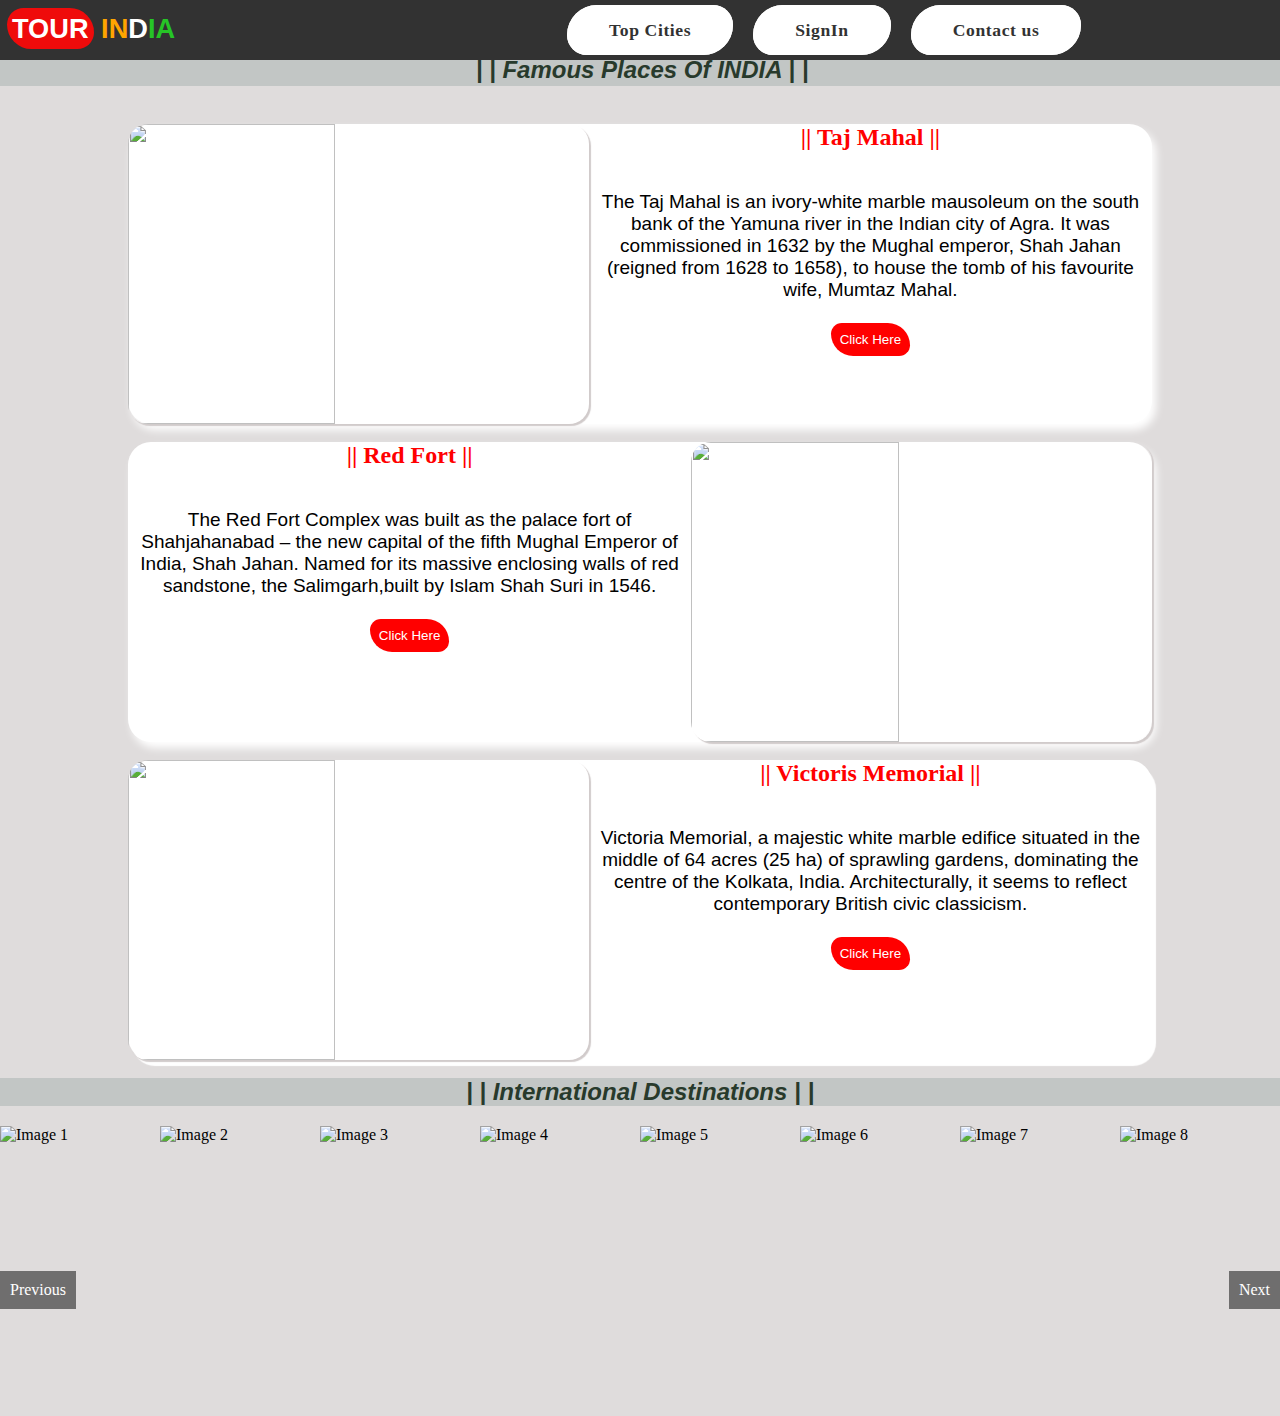
==== index.html @ 89ff2475 "Add files via upload" ====
<!DOCTYPE html>
<html lang="en">

<head>
  <meta charset="UTF-8" />
  <meta name="viewport" content="width=device-width, initial-scale=1.0" />
  <title>TOUR WORLD</title>
  <link rel="stylesheet" href="index.css" />
</head>

<body>
  <div class="hader">
    <div class="websiteName">
      <b class="tour">TOUR</b>
      <b class="india"><b class="I-N">IN</b><b class="D">D</b><b class="I-A">IA</b></b>
    </div>
    <nav class="navbar">
      <ul>
        <li><a href="">Top Cities</a></li>
        <li><a href="">SignIn</a></li>
        <li><a href="">Contact us</a></li>
      </ul>
    </nav>
  </div>
  <div class="fake-hader">
    <div class="fake-websiteName">
      <b class="">TOUR</b>
      <b class="">IN</b><b class="">D</b><b class="">IA</b>
    </div>
    <nav class="fake-navbar">
      <ul>
        <li><a href=""></a></li>
        <li><a href=""></a></li>
        <li><a href=""></a></li>
      </ul>
    </nav>
  </div>
  <h1 class="Famous-Places">| | Famous Places Of INDIA | |</h1>
  <br />
  <div class="contant">
    <div class="famousPlace1">
      <a href="Taj Mahal.html"><img src="images/Taj Mahal.jpg" alt="" /></a>
      <div class="info">
        <div class="name">|| Taj Mahal ||</div>
        <div class="details">
          <p>
            The Taj Mahal is an ivory-white marble mausoleum on the south bank
            of the Yamuna river in the Indian city of Agra.
            It was commissioned in 1632 by the Mughal emperor, Shah Jahan
            (reigned from 1628 to 1658), to house the tomb of his favourite
            wife, Mumtaz Mahal.
          </p>
          <br>
          <form target="_self" action="Taj Mahal.html"> <button class="moreInfo">Click Here</button></form>
        </div>
      </div>
    </div>
    <br />
    <div class="famousPlace2">
      <img src="images/Delhi_red_fort.jpg" alt="" />
      <div class="info">
        <div class="name">|| Red Fort ||</div>
        <div class="details"><p>The Red Fort Complex was built as the palace fort of Shahjahanabad – the new capital of the
          fifth Mughal Emperor of India, Shah Jahan. Named for its massive enclosing walls of red sandstone, the Salimgarh,built by Islam Shah Suri in 1546.</p>
          <br>
          <form target="_self" action="red fort.html"> <button class="moreInfo">Click Here</button></form>
        </div>
      </div>
    </div>
    <br />
    <div class="famousPlace3">
      <img src="images/Victoria_Memorial.jpg" alt="" />
      <div class="info">
        <div class="name">|| Victoris Memorial ||</div>
        <div class="details">
          <p>
            Victoria Memorial, a majestic white marble edifice situated in the middle of 64 acres (25 ha) of sprawling gardens, dominating the centre of the Kolkata, India.
             Architecturally, it seems to reflect contemporary British civic classicism.
          </p>
          <br>
          <form target="_self" action="red fort.html"> <button class="moreInfo">Click Here</button></form>
        </div>
      </div>
    </div>
    <br/>
    <h1 class="International-Destinations">| | International Destinations | |</h1>
    <div class="slider-container">
      <div class="slider">
          <img src="https://encrypted-tbn0.gstatic.com/images?q=tbn:ANd9GcT5DcOEZUb2bp3qKKQo_1P-syxhw6GasumbzQ&s" alt="Image 1">
          <img src="https://encrypted-tbn0.gstatic.com/images?q=tbn:ANd9GcTs-wW9aMxPd3S9-qQoqOtx1lO3OhCDmhL22A&s" alt="Image 2">
          <img src="https://encrypted-tbn0.gstatic.com/images?q=tbn:ANd9GcTgASbjBPu75ystbyBrYnD0ls7r2fDN8ZgkRg&s" alt="Image 3">
          <img src="https://encrypted-tbn0.gstatic.com/images?q=tbn:ANd9GcRDNL5AYq8R0Z16xBmN1xW7rT5PBv_QRyfDtQ&s" alt="Image 4">
          <img src="https://www.business.hsbc.com/-/jssmedia/media/global/images/business-guides/hk/doing-business-hongkong.jpg?h=961&iar=0&w=1440&hash=45B80D9C66E598FC16ACA593DD34FA90" alt="Image 5">
          <img src="https://encrypted-tbn0.gstatic.com/images?q=tbn:ANd9GcRjbg1WdaR1NKR80MIZVoWvgnH5coNFl6FzhQ&s" alt="Image 6">
          <img src="https://encrypted-tbn0.gstatic.com/images?q=tbn:ANd9GcTW7eXO99JvsabbnWp1bDlu_UsO4GWMAL4_hg&s" alt="Image 7">
          <img src="https://hblimg.mmtcdn.com/content/hubble/img/pondicherry/mmt/destination/m_destination-pondicherry-landscape_l_400_640.jpg" alt="Image 8">
      </div>
  
      <div class="prev" id="slideControlutton-prev" onclick="moveToPreviousSlide()">Previous</div>
      <div class="next" id="slideControlutton-next" onclick="moveToNextSlide()">Next</div>
  </div>

  <div>
    
  </div>
  
  </div>

  <script src="script.js"></script>
</body>
</html>
---- index.css ----
* {
    margin: 0px;
    padding: 0px;
}

body {
    margin: 0px;
    padding: 0px;
    background-color: rgba(214, 210, 210, 0.785);
}

.hader {
    display: flex;
    width: 100%;
    height: auto;
    background-color: rgb(50, 50, 50);
    font-family: Arial, Helvetica, sans-serif;
    position: fixed;
    z-index: 9;
}

.fake-hader {
    display: flex;
    width: 100%;
    height: auto;
    color: rgba(214, 210, 210, 0.785);
    background-color: rgba(214, 210, 210, 0.785);
    font-family: Arial, Helvetica, sans-serif;
}

.fake-websiteName {
    color: rgba(214, 210, 210, 0.785);
}

.websiteName {
    text-align: left;
    font-size: 170%;
    padding-top: 1%;
    padding-left: 7px;
    
}

.I-N {
    color: orange;
}

.D {
    color: white;
}

.I-A {
    color: rgb(38, 197, 38);
}

.tour {
    color: white;
    padding: 5px;
    background-color: rgb(239, 11, 11);
    border-radius: 32px 47px;
    font-family: "Trebuchet MS", "Lucida Sans Unicode", "Lucida Grande",
        "Lucida Sans", Arial, sans-serif;
    translate: transform 0.3 ease;
}

.tour:hover {
    transform: scale(1.1);
    cursor: pointer;
}


.navbar {
    display: flex;
    padding-left: 30%;
    align-items: center;
    width: 50%;
    height: 60px;
    font-weight: 600;
    font-family: "Times New Roman", serif;
}

.navbar ul {
    list-style: none;
}

.navbar li {
    display: inline-block;
}

.navbar li a {
    color: rgb(50, 50, 50);
    font-size: 110%;
    text-decoration: none;
    margin: 30px;
    letter-spacing: 0.6px;
    padding: 13px 40px;
    background-color: white;
    border: 2px solid white;
    border-radius: 53px 35px;
}

.navbar li a:hover {
    color: white;
    background-color: rgb(239, 11, 11);
    border-radius: 36px 50px;
    transition: all 0.3s ease;
}

@media (max-width: 1340px) {
  .navbar li a {
    margin: 8px;
    padding: 13px 40px;
  }
}

@media (max-width: 1084px) {
  .navbar li a {
    margin: 0;
    font-size: 80%;
    padding: 9px 38px;
  }
  .websiteName {
    font-size: 130%;
    padding-top: 2%;
  }
}

@media (max-width: 850px) {
  .navbar li a {
    font-size: 80%;
    letter-spacing: 0;
    padding: 7px 20px;
  }
  .websiteName {
    font-size: 90%;
    padding-top: 3.5%;
  }
}

@media (max-width: 577px) {
  .navbar li a {
    font-size: 50%;
    padding: 4px 12px;
  }
  .websiteName {
    font-size: 70%;
    padding-top: 5%;
  }
}

@media (max-width: 400px) {
  .navbar li a {
    font-size: 50%;
    padding: 4px 7px;
  }
  .websiteName {
    font-size: 60%;
    padding-top: 7%;
  }
}

@media (max-width: 360px) {
  .navbar li a {
    font-size: 50%;
    padding: 2px 5px;
  }
  .websiteName {
    font-size: 59%;
    padding-top: 8%;
  }
}

@media (max-width: 349px) {
    .navbar li a {
      font-size: 59%;
      padding: 2px 5px;
    }
    .websiteName {
      font-size: 53%;
      padding-top: 8%;
    }
  }
  

.Famous-Places {
    padding: 2px;
    text-align: center;
    color: #283a2c;
    background-color: #c2c6c5;
    font-style: italic;
    font-family: "Franklin Gothic Medium", "Arial Narrow", Arial, sans-serif;
    font-size: xx-large;
    width: 100%;
}

.contant {
    justify-items: center;
}

.famousPlace1 {
    border-radius: 23px;
    width: 80%;
    height: 300px;
    background-color: white;
    box-shadow: 4px 6px 8px white;
}

.famousPlace1 img {
    height: 300px;
    width: 45%;
    background-size: cover;
    border-radius: 20px;
    float: left;
    box-shadow: 2px 2px 1px rgb(209, 203, 203);
}

.famousPlace1 img:hover {
    cursor: pointer;
    filter: brightness(110%);
}

.famousPlace2 {
    border-radius: 23px;
    width: 80%;
    height: 300px;
    background-color: white;
    box-shadow: 4px 6px 8px white;
}

.famousPlace2 img {
    height: 300px;
    width: 45%;
    background-size: cover;
    border-radius: 20px;
    float: right;
    box-shadow: 2px 2px 1px rgb(209, 203, 203);
}

.famousPlace2 img:hover {
    cursor: pointer;
    filter: brightness(110%);
}

.famousPlace3 {
    border-radius: 23px;
    width: 80%;
    height: 300px;
    background-color: white;
    box-shadow: 4px 6px 1px white;
}

.famousPlace3 img {
    height: 300px;
    width: 45%;
    background-size: cover;
    border-radius: 20px;
    float: left;
    box-shadow: 2px 2px 1px rgb(209, 203, 203);
}

.famousPlace3 img:hover {
    cursor: pointer;
    filter: brightness(110%);
}

.info {
    text-align: center;
}


.name {
    font-family: Georgia, 'Times New Roman', Times, serif;
    font-size: 150%;
    font-weight: 600;
    color: red;
}

.details {
    padding-top: 40px;
    font-family: Verdana, Geneva, Tahoma, sans-serif;
    font-size: 19px;
    font-weight: 440;
}



.moreInfo {
    color: white;
    border: none;
    padding: 9px;
    background-color: red;
    border-radius: 22px 45px;
}

.moreInfo:hover {
    border: 2px white;
    border-radius: 40px 24px;
    transition: all 0.4s ease-in-out;
    cursor: pointer;
}

.International-Destinations {
    text-align: center;
    color: #283a2c;
    background-color: #c2c6c5;
    font-style: italic;
    font-family: "Franklin Gothic Medium", "Arial Narrow", Arial, sans-serif;
    font-size: xx-large;
    width: 100%;
}

.slider-container {
    width: 100%;
    overflow: hidden;
    position: relative;
}

.slider {
    display: flex;
    transition: transform 1s ease-in-out;
}

.slider img {
    max-width: 100%;
    width: 378px;
    height: 290px;
    background-size: cover;
    cursor: pointer;
}

.slider img:hover {
    filter: brightness(120%);
}

#slideControlutton-prev {
    position: absolute;
    top: 50%;
    z-index: 2;
    background: rgba(0, 0, 0, 0.5);
    color: white;
    border: none;
    padding: 10px;
    cursor: pointer;
}

#slideControlutton-next {
    position: absolute;
    top: 50%;
    z-index: 2;
    background: rgba(0, 0, 0, 0.5);
    color: white;
    border: none;
    padding: 10px;
    cursor: pointer;
}

.prev {
    left: 0;
}

.next {
    right: 0;
}

#slideControlutton:hover {
    background: rgba(0, 0, 0, 0.8);
}


@media (max-width: 866px) {
  .famousPlace1, .famousPlace2, .famousPlace3 {
    width: 100%;
    height: auto;
  }
  .famousPlace1 img, .famousPlace2 img, .famousPlace3 img {
    width: 100%;
    height: 200px;
  }
  .info {
    padding: 20px;
  }
}

@media (max-width: 576px) {
  .famousPlace1, .famousPlace2, .famousPlace3 {
    margin-bottom: 20px;
  }
  .famousPlace1 img, .famousPlace2 img, .famousPlace3 img {
    height: 150px;
  }
  .info {
    padding: 10px;
  }
  .name {
    font-size: 120%;
  }
  .details {
    font-size: 16px;
  }
}

@media (max-width: 320px) {
  .famousPlace1 img, .famousPlace2 img, .famousPlace3 img {
    height: 100px;
  }
  .info {
    padding: 5px;
  }
  .name {
    font-size: 100%;
  }
  .details {
    font-size: 14px;
  }
}

.International-Destinations, .Famous-Places {
  text-align: center;
  font-size: 24px;
  font-weight: bold;
  margin-bottom: 20px;
}

@media (max-width: 768px) {
  .International-Destinations, .Famous-Places {
    font-size: 20px;
  }
}

@media (max-width: 576px) {
  .International-Destinations, .Famous-Places {
    font-size: 18px;
  }
}

@media (max-width: 400px) {
  .International-Destinations, .Famous-Places {
    font-size: 16px;
  }
}
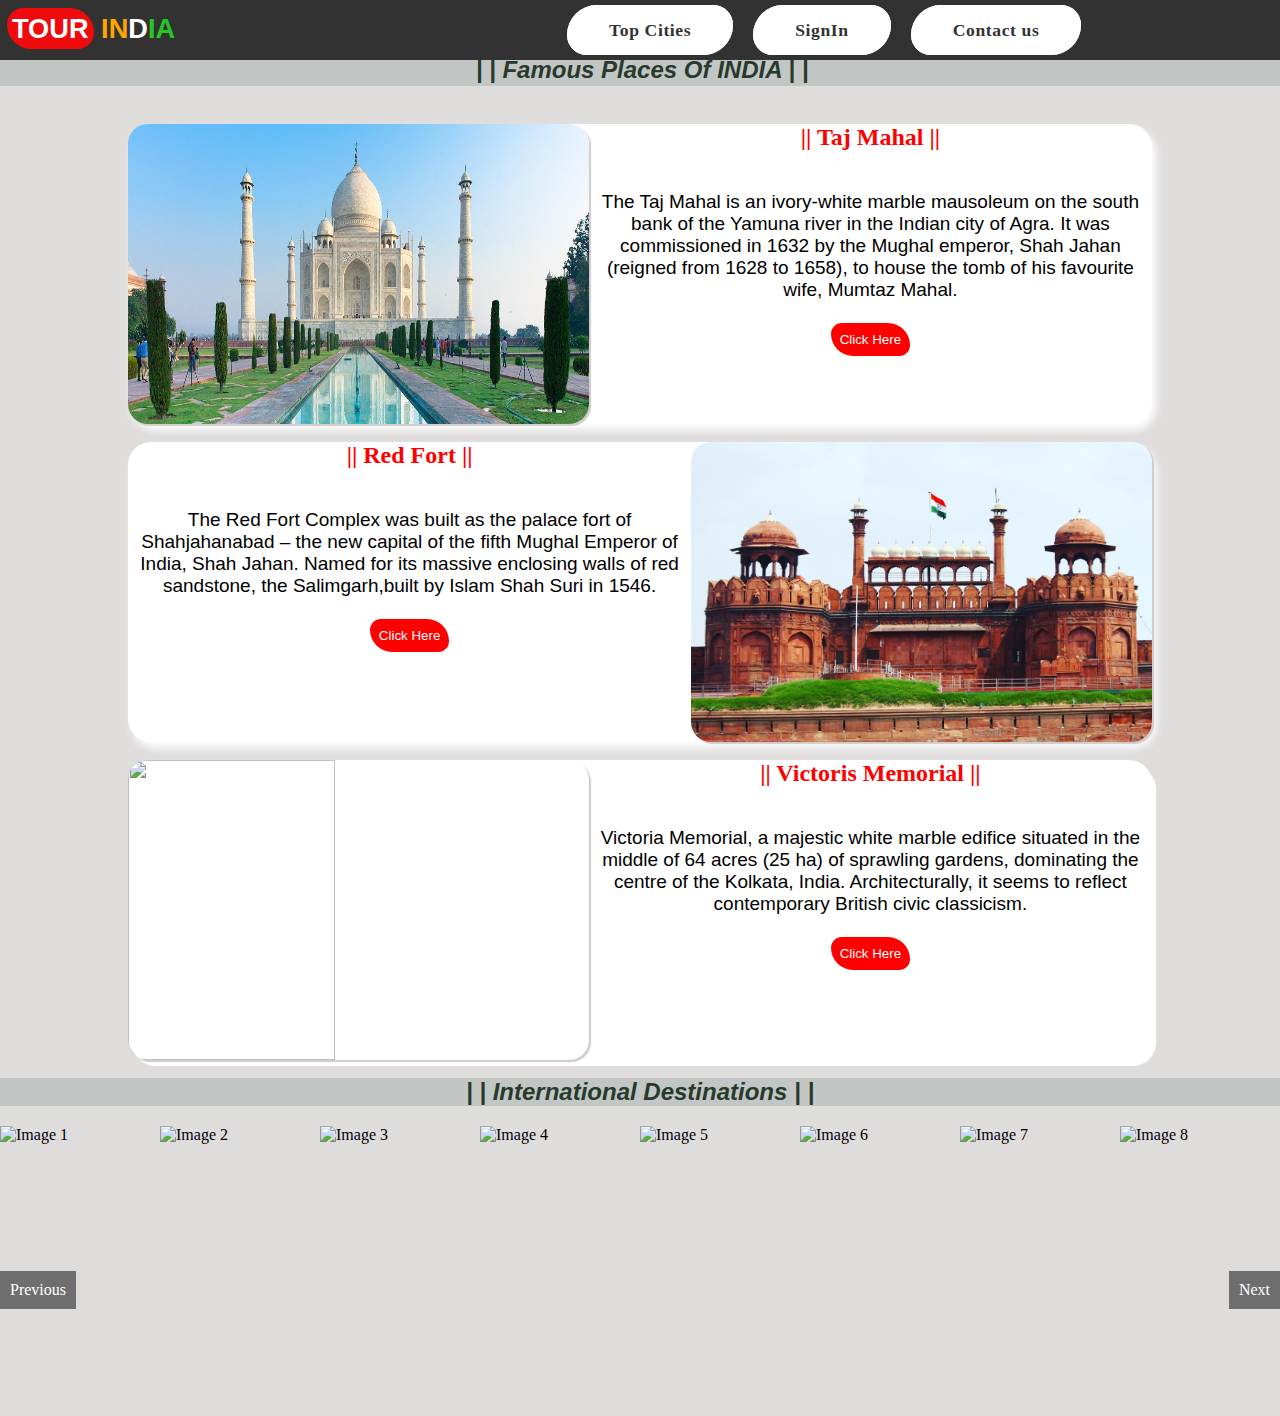
==== commit 6f17927f: "Update index.html" ====
--- a/index.html
+++ b/index.html
@@ -39,7 +39,7 @@
   <br />
   <div class="contant">
     <div class="famousPlace1">
-      <a href="Taj Mahal.html"><img src="images/Taj Mahal.jpg" alt="" /></a>
+      <a href="Taj Mahal.html"><img src="Taj Mahal.jpg" alt="" /></a>
       <div class="info">
         <div class="name">|| Taj Mahal ||</div>
         <div class="details">
@@ -57,7 +57,7 @@
     </div>
     <br />
     <div class="famousPlace2">
-      <img src="images/Delhi_red_fort.jpg" alt="" />
+      <img src="Delhi_red_fort.jpg" alt="" />
       <div class="info">
         <div class="name">|| Red Fort ||</div>
         <div class="details"><p>The Red Fort Complex was built as the palace fort of Shahjahanabad – the new capital of the
@@ -69,7 +69,7 @@
     </div>
     <br />
     <div class="famousPlace3">
-      <img src="images/Victoria_Memorial.jpg" alt="" />
+      <img src="Victoria_Memorial.jpg" alt="" />
       <div class="info">
         <div class="name">|| Victoris Memorial ||</div>
         <div class="details">
@@ -108,4 +108,4 @@
 
   <script src="script.js"></script>
 </body>
-</html>+</html>
